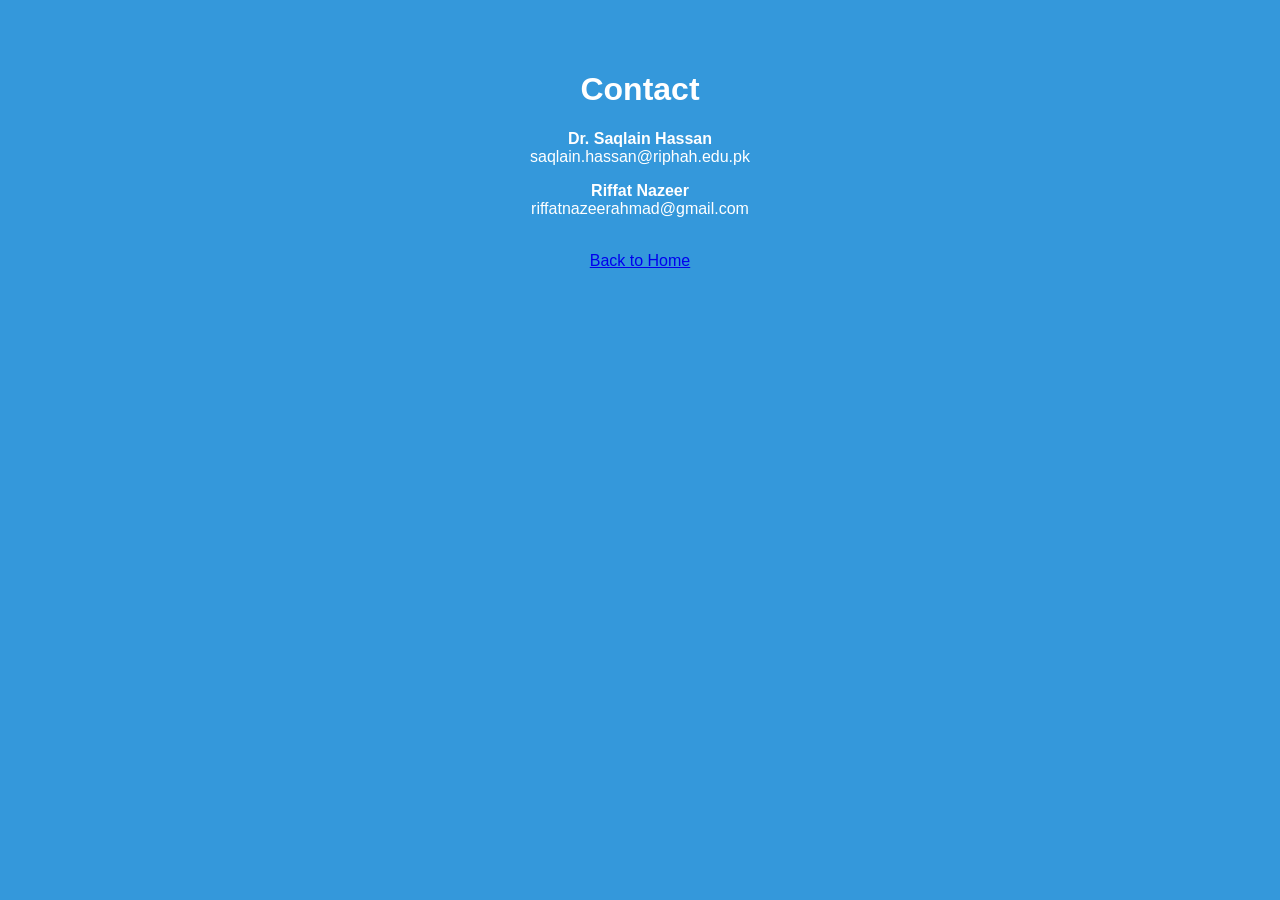
==== contact.html @ 2670c207 "Added missing pages for GitHub Pages" ====
<!DOCTYPE html>
<html>
<head>
    <title>Contact</title>
    <link rel="stylesheet" href="style.css">
</head>
<body class="contact">

<h1>Contact</h1>

<p><b>Dr. Saqlain Hassan</b><br>
saqlain.hassan@riphah.edu.pk</p>

<p><b>Riffat Nazeer</b><br>
riffatnazeerahmad@gmail.com</p>

<br>
<a href="index.html">Back to Home</a>

</body>
</html>
---- style.css ----
body {
    margin: 0;
    font-family: Arial;
    text-align: center;
}

/* 🟧 HOME PAGE ONLY ORANGE */
.home {
    background: orange;
    color: white;
}

.container {
    padding: 60px;
}

/* CARD STYLE */
.card {
    background: rgba(255,255,255,0.2);
    margin: 20px auto;
    padding: 20px;
    width: 300px;
    border-radius: 10px;
}

/* NAV BUTTONS */
.nav a {
    display: inline-block;
    margin: 10px;
    padding: 10px 15px;
    background: white;
    color: orange;
    text-decoration: none;
    border-radius: 5px;
    font-weight: bold;
}

/* ANIMATION */
.fade {
    animation: fadeIn 1.5s ease-in;
}

@keyframes fadeIn {
    from {opacity: 0; transform: translateY(20px);}
    to {opacity: 1; transform: translateY(0);}
}

/* OTHER PAGES COLORS */
.dataset { background: #2ecc71; color: white; padding: 50px; }
.license { background: #9b59b6; color: white; padding: 50px; }
.contact { background: #3498db; color: white; padding: 50px; }
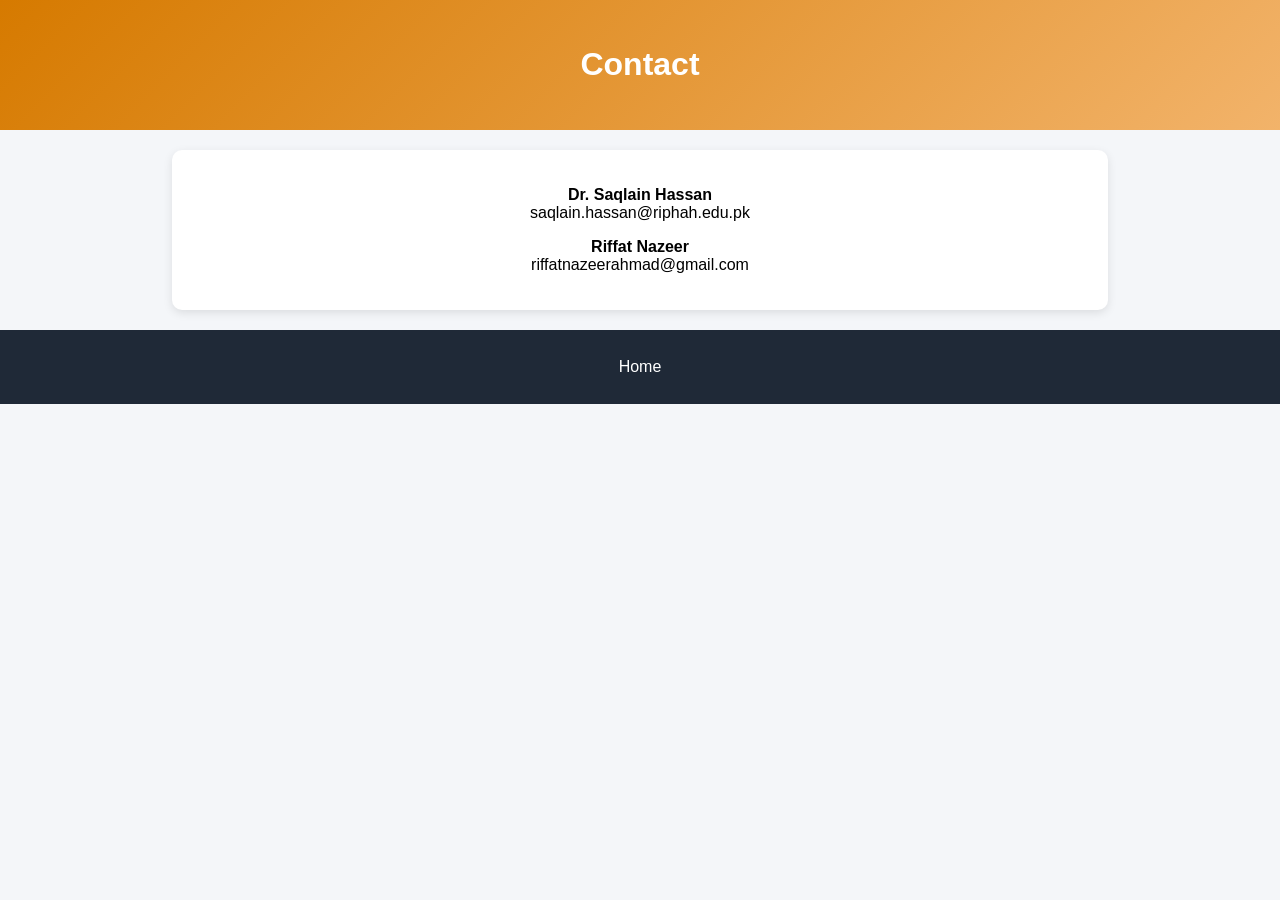
==== commit ffba4cf1: "Stable corpus database version - fixed navigation and layout" ====
--- a/contact.html
+++ b/contact.html
@@ -4,18 +4,26 @@
     <title>Contact</title>
     <link rel="stylesheet" href="style.css">
 </head>
-<body class="contact">
 
-<h1>Contact</h1>
+<body>
 
-<p><b>Dr. Saqlain Hassan</b><br>
-saqlain.hassan@riphah.edu.pk</p>
+<div class="header">
+    <h1>Contact</h1>
+</div>
 
-<p><b>Riffat Nazeer</b><br>
-riffatnazeerahmad@gmail.com</p>
+<div class="box">
 
-<br>
-<a href="index.html">Back to Home</a>
+    <p><b>Dr. Saqlain Hassan</b><br>
+    saqlain.hassan@riphah.edu.pk</p>
+
+    <p><b>Riffat Nazeer</b><br>
+    riffatnazeerahmad@gmail.com</p>
+
+</div>
+
+<div class="nav">
+    <a href="index.html">Home</a>
+</div>
 
 </body>
 </html>
--- a/style.css
+++ b/style.css
@@ -1,51 +1,73 @@
 body {
     margin: 0;
-    font-family: Arial;
+    font-family: "Segoe UI", Arial, sans-serif;
+    background: #f4f6f9;
     text-align: center;
 }
 
-/* 🟧 HOME PAGE ONLY ORANGE */
-.home {
+/* HEADER */
+.header {
+    background: linear-gradient(135deg, #d67a00, #f2b36a);
+    color: white;
+    padding: 25px;
+}
+
+/* NAV */
+.nav {
+    background: #1f2937;
+    padding: 10px;
+}
+
+.nav a {
+    color: white;
+    margin: 10px;
+    text-decoration: none;
+    padding: 8px 12px;
+    display: inline-block;
+    border-radius: 5px;
+}
+
+.nav a:hover {
+    background: orange;
+    color: black;
+}
+
+/* STATS */
+.stats {
+    display: flex;
+    justify-content: center;
+    gap: 15px;
+    margin: 20px;
+}
+
+.stat-card {
+    background: white;
+    padding: 20px;
+    border-radius: 10px;
+    width: 150px;
+    box-shadow: 0 3px 10px rgba(0,0,0,0.1);
+}
+
+/* BOXES */
+.box {
+    background: white;
+    margin: 20px auto;
+    padding: 20px;
+    width: 70%;
+    border-radius: 10px;
+    box-shadow: 0 3px 10px rgba(0,0,0,0.1);
+}
+
+/* BUTTON */
+.button {
     background: orange;
     color: white;
+    padding: 10px 15px;
+    text-decoration: none;
+    border-radius: 8px;
+    display: inline-block;
 }
 
-.container {
-    padding: 60px;
-}
-
-/* CARD STYLE */
-.card {
-    background: rgba(255,255,255,0.2);
-    margin: 20px auto;
-    padding: 20px;
-    width: 300px;
-    border-radius: 10px;
-}
-
-/* NAV BUTTONS */
-.nav a {
-    display: inline-block;
-    margin: 10px;
-    padding: 10px 15px;
-    background: white;
-    color: orange;
-    text-decoration: none;
-    border-radius: 5px;
-    font-weight: bold;
-}
-
-/* ANIMATION */
-.fade {
-    animation: fadeIn 1.5s ease-in;
-}
-
-@keyframes fadeIn {
-    from {opacity: 0; transform: translateY(20px);}
-    to {opacity: 1; transform: translateY(0);}
-}
-
-/* OTHER PAGES COLORS */
-.dataset { background: #2ecc71; color: white; padding: 50px; }
-.license { background: #9b59b6; color: white; padding: 50px; }
-.contact { background: #3498db; color: white; padding: 50px; }+.button:hover {
+    background: #cc6f00;
+}
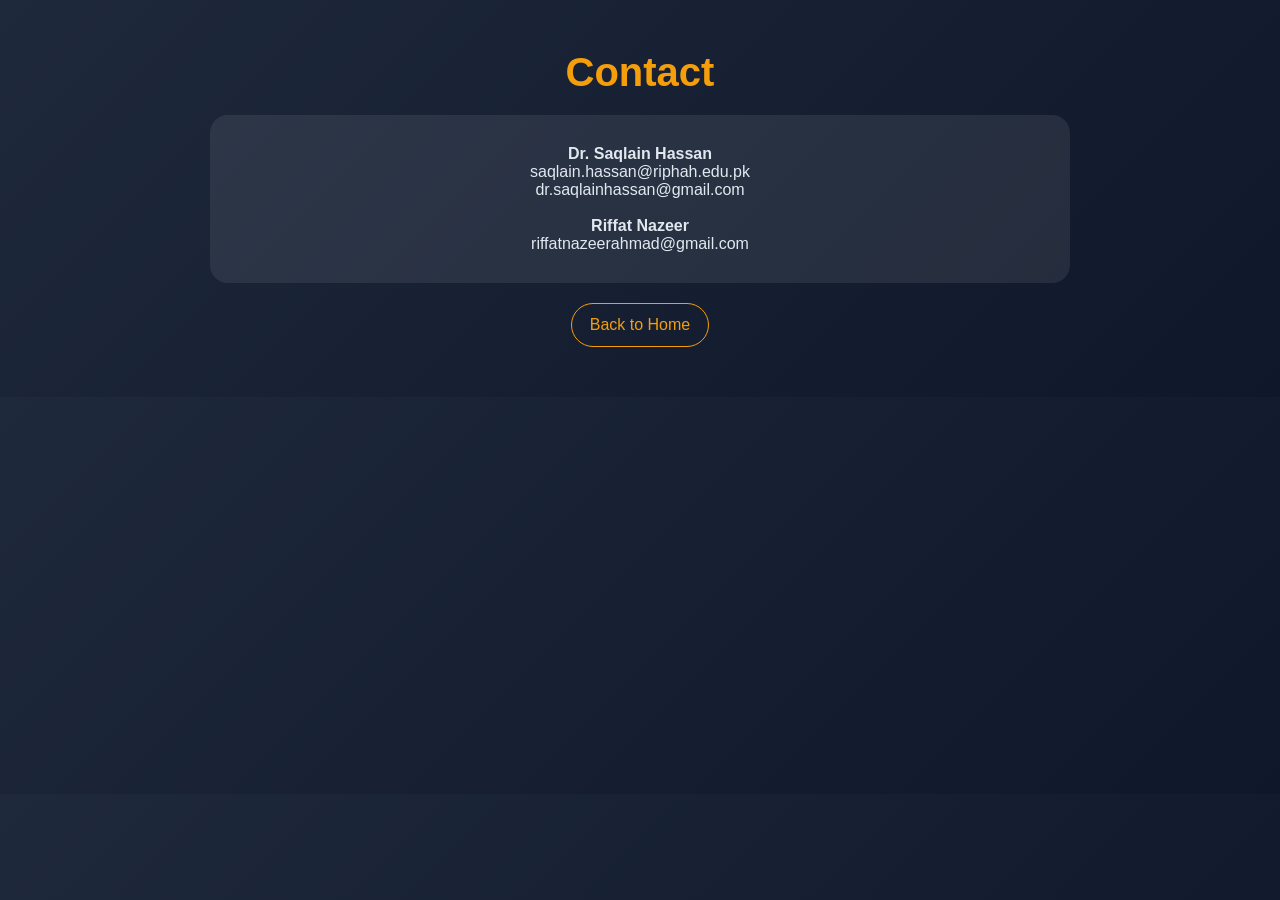
==== commit 413159f5: "Complete restructure of SentiR-Corpora database portal" ====
--- a/contact.html
+++ b/contact.html
@@ -1,28 +1,32 @@
 <!DOCTYPE html>
 <html>
 <head>
-    <title>Contact</title>
-    <link rel="stylesheet" href="style.css">
+<meta charset="UTF-8">
+<title>Contact - SentiR-Corpora</title>
+<link rel="stylesheet" href="style.css">
 </head>
 
 <body>
 
-<div class="header">
-    <h1>Contact</h1>
-</div>
+<div class="page-container">
 
-<div class="box">
+    <h1 class="page-title">Contact</h1>
 
-    <p><b>Dr. Saqlain Hassan</b><br>
-    saqlain.hassan@riphah.edu.pk</p>
+    <div class="page-card">
 
-    <p><b>Riffat Nazeer</b><br>
-    riffatnazeerahmad@gmail.com</p>
+        <p><strong>Dr. Saqlain Hassan</strong></p>
+        <p>saqlain.hassan@riphah.edu.pk</p>
+        <p>dr.saqlainhassan@gmail.com</p>
 
-</div>
+        <br>
 
-<div class="nav">
-    <a href="index.html">Home</a>
+        <p><strong>Riffat Nazeer</strong></p>
+        <p>riffatnazeerahmad@gmail.com</p>
+
+    </div>
+
+    <a class="page-btn" href="index.html">Back to Home</a>
+
 </div>
 
 </body>
--- a/style.css
+++ b/style.css
@@ -1,73 +1,106 @@
+/* RESET */
+* {
+    margin: 0;
+    padding: 0;
+    box-sizing: border-box;
+}
+
 body {
-    margin: 0;
     font-family: "Segoe UI", Arial, sans-serif;
-    background: #f4f6f9;
+    background: linear-gradient(135deg, #1e293b, #0f172a);
+    color: #e2e8f0;
+}
+
+/* HOME LAYOUT */
+.container {
+    max-width: 1100px;
+    margin: auto;
+    padding: 40px 20px;
     text-align: center;
 }
 
 /* HEADER */
-.header {
-    background: linear-gradient(135deg, #d67a00, #f2b36a);
-    color: white;
+.header h1 {
+    font-size: 2.8rem;
+    color: #f59e0b;
+}
+
+.header p {
+    opacity: 0.8;
+    margin-bottom: 40px;
+}
+
+/* GRID */
+.grid {
+    display: grid;
+    grid-template-columns: 1fr 2fr 1fr;
+    gap: 20px;
+}
+
+.side-box, .center-box {
+    background: rgba(255,255,255,0.05);
     padding: 25px;
+    border-radius: 15px;
+    backdrop-filter: blur(10px);
+}
+
+.center-box {
+    line-height: 1.6;
 }
 
 /* NAV */
 .nav {
-    background: #1f2937;
-    padding: 10px;
+    margin-top: 40px;
 }
 
 .nav a {
-    color: white;
+    text-decoration: none;
+    color: #f59e0b;
     margin: 10px;
-    text-decoration: none;
-    padding: 8px 12px;
-    display: inline-block;
-    border-radius: 5px;
+    padding: 10px 18px;
+    border: 1px solid #f59e0b;
+    border-radius: 25px;
+    transition: 0.3s ease;
 }
 
 .nav a:hover {
-    background: orange;
-    color: black;
+    background: #f59e0b;
+    color: #0f172a;
 }
 
-/* STATS */
-.stats {
-    display: flex;
-    justify-content: center;
-    gap: 15px;
-    margin: 20px;
+/* INNER PAGES */
+.page-container {
+    max-width: 900px;
+    margin: auto;
+    padding: 50px 20px;
+    text-align: center;
 }
 
-.stat-card {
-    background: white;
-    padding: 20px;
-    border-radius: 10px;
-    width: 150px;
-    box-shadow: 0 3px 10px rgba(0,0,0,0.1);
+.page-title {
+    font-size: 2.5rem;
+    color: #f59e0b;
+    margin-bottom: 20px;
 }
 
-/* BOXES */
-.box {
-    background: white;
-    margin: 20px auto;
-    padding: 20px;
-    width: 70%;
-    border-radius: 10px;
-    box-shadow: 0 3px 10px rgba(0,0,0,0.1);
+.page-card {
+    background: rgba(255,255,255,0.08);
+    padding: 30px;
+    border-radius: 18px;
+    margin-top: 20px;
 }
 
-/* BUTTON */
-.button {
-    background: orange;
-    color: white;
-    padding: 10px 15px;
+.page-btn {
+    display: inline-block;
+    margin-top: 20px;
+    padding: 12px 18px;
+    border-radius: 25px;
+    border: 1px solid #f59e0b;
+    color: #f59e0b;
     text-decoration: none;
-    border-radius: 8px;
-    display: inline-block;
+    transition: 0.3s ease;
 }
 
-.button:hover {
-    background: #cc6f00;
+.page-btn:hover {
+    background: #f59e0b;
+    color: #0f172a;
 }
